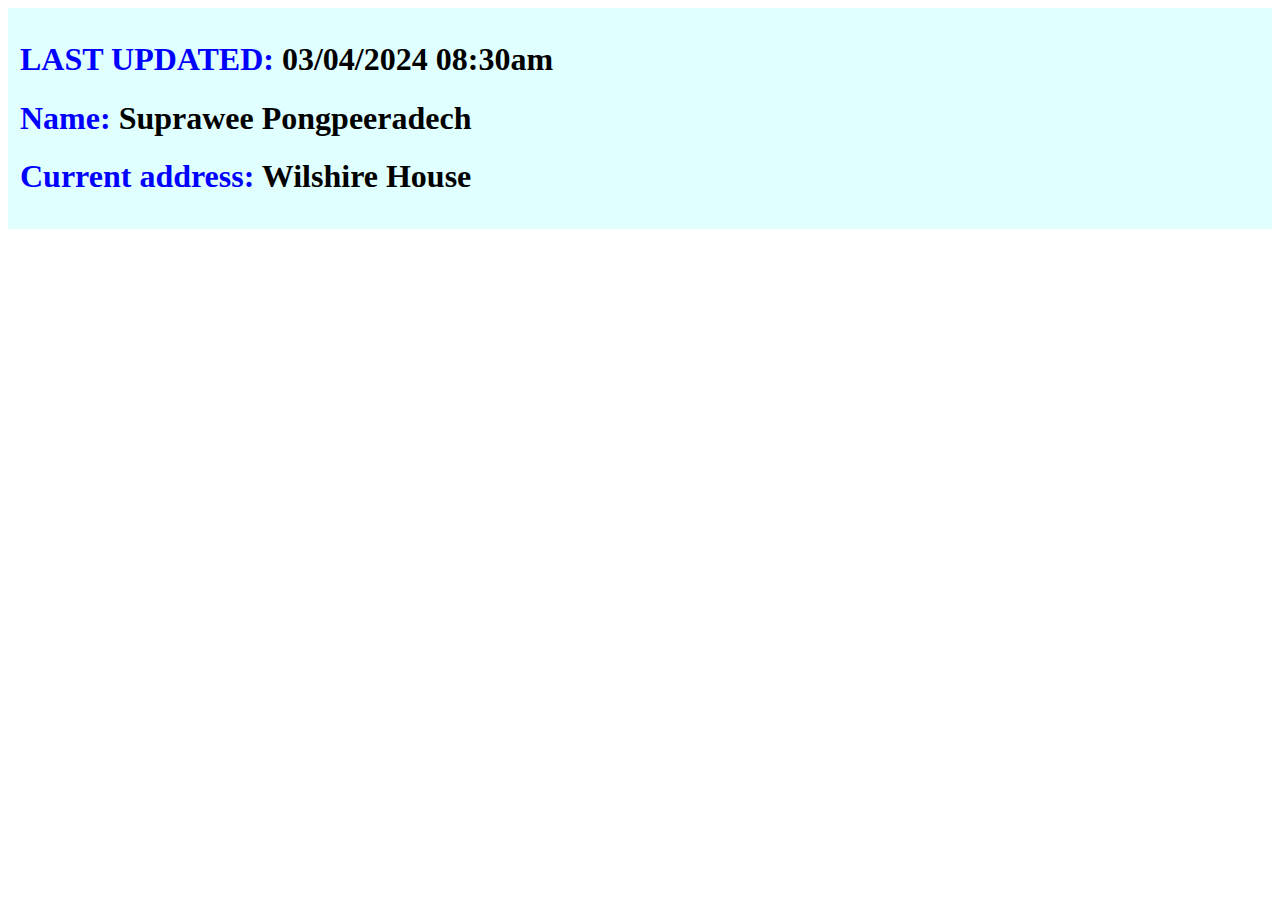
==== success.html @ f20eee07 "Add files via upload" ====
<!DOCTYPE html>
<html lang="en">
<head>
    <meta charset="UTF-8">
    <meta name="viewport" content="width=device-width, initial-scale=1.0">
    <title>Success</title>
    <link rel="stylesheet" href="style2.css">
</head>
<body>
    <div id="status-box">
    <h1><span id="status">LAST UPDATED:</span> 03/04/2024 08:30am</h1>
    <h1><span id="status">Name:</span> Suprawee Pongpeeradech</h1>
    <h1><span id="status">Current address:</span> Wilshire House </h1>
    </div>
</body>
</html>
---- style2.css ----
#status-box{
    margin: auto;
    padding: 12px;
    background-color: lightcyan;
}

#status{
    color: blue;
}
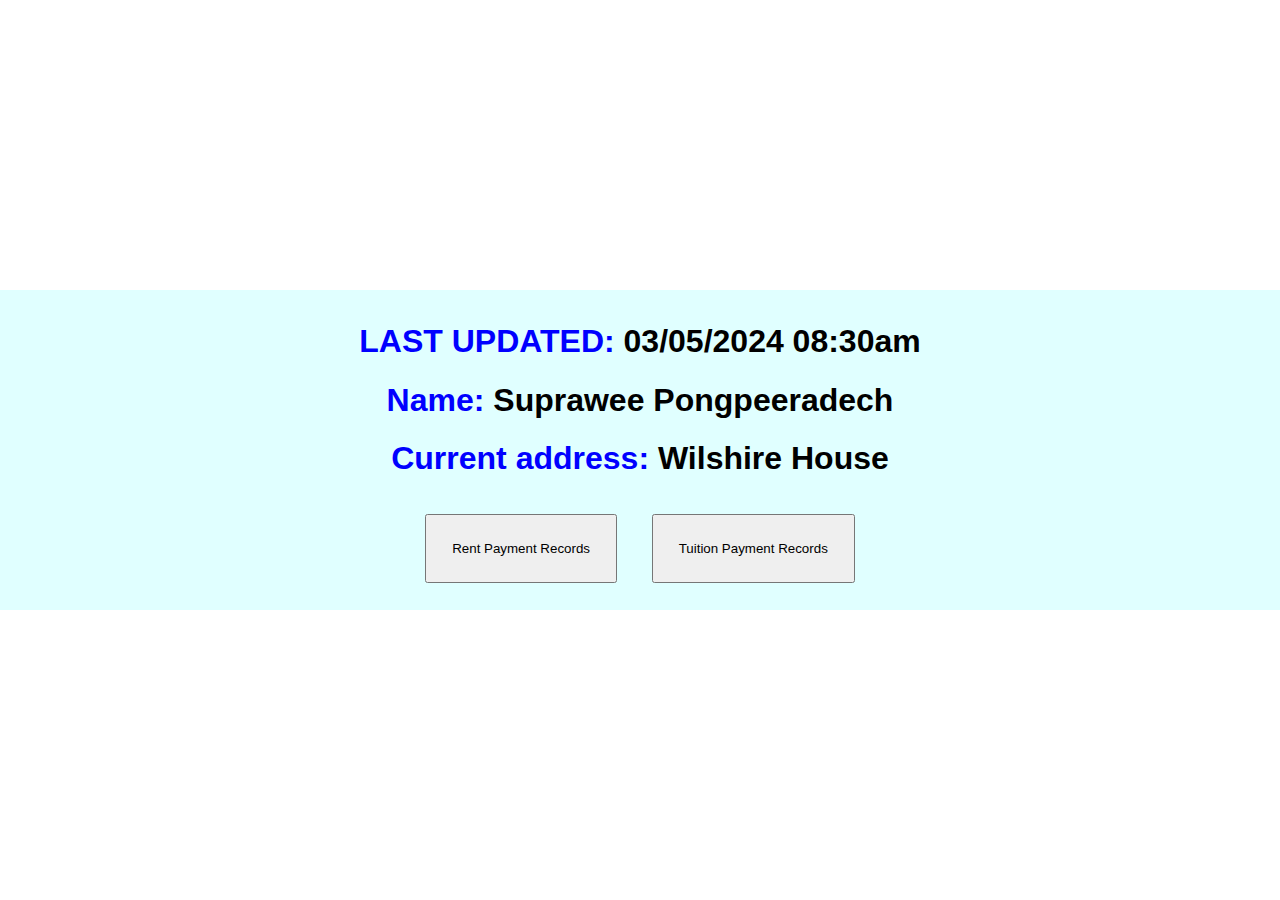
==== commit 696293fa: "Add files via upload" ====
--- a/success.html
+++ b/success.html
@@ -7,10 +7,14 @@
     <link rel="stylesheet" href="style2.css">
 </head>
 <body>
-    <div id="status-box">
-    <h1><span id="status">LAST UPDATED:</span> 03/04/2024 08:30am</h1>
-    <h1><span id="status">Name:</span> Suprawee Pongpeeradech</h1>
-    <h1><span id="status">Current address:</span> Wilshire House </h1>
+    <div id="status-box">   
+    <h1 id="info"><span id="status">LAST UPDATED:</span> 03/05/2024 08:30am</h1>
+    <h1 id="info"><span id="status">Name:</span> Suprawee Pongpeeradech</h1>
+    <h1 id="info"><span id="status">Current address:</span> Wilshire House </h1>
+    <div id="info">
+    <a href="https://drive.google.com/drive/u/0/folders/1RL18IRJlXwZUiCFvAb4Lt4LrNDcRtk6z"><input id="button" type="button" value="Rent Payment Records"></a>
+    <a href="https://drive.google.com/drive/folders/1cPGFNCO0fIloTuc9_acQflFBATLxqA08?usp=drive_link"><input id="button" type="button" value="Tuition Payment Records"></a>
+    </div>
     </div>
 </body>
 </html>
--- a/style2.css
+++ b/style2.css
@@ -2,8 +2,28 @@
     margin: auto;
     padding: 12px;
     background-color: lightcyan;
+    width: 100%;
 }
 
 #status{
     color: blue;
+}
+
+#info {
+    text-align: center;
+    align-items: center;
+}
+
+#button{
+    padding: 2%;
+    margin: 15px;
+}
+
+body {
+    font-family: Arial, sans-serif;
+    display: flex;
+    justify-content: center;
+    align-items: center;
+    height: 100vh;
+    margin: 0;
 }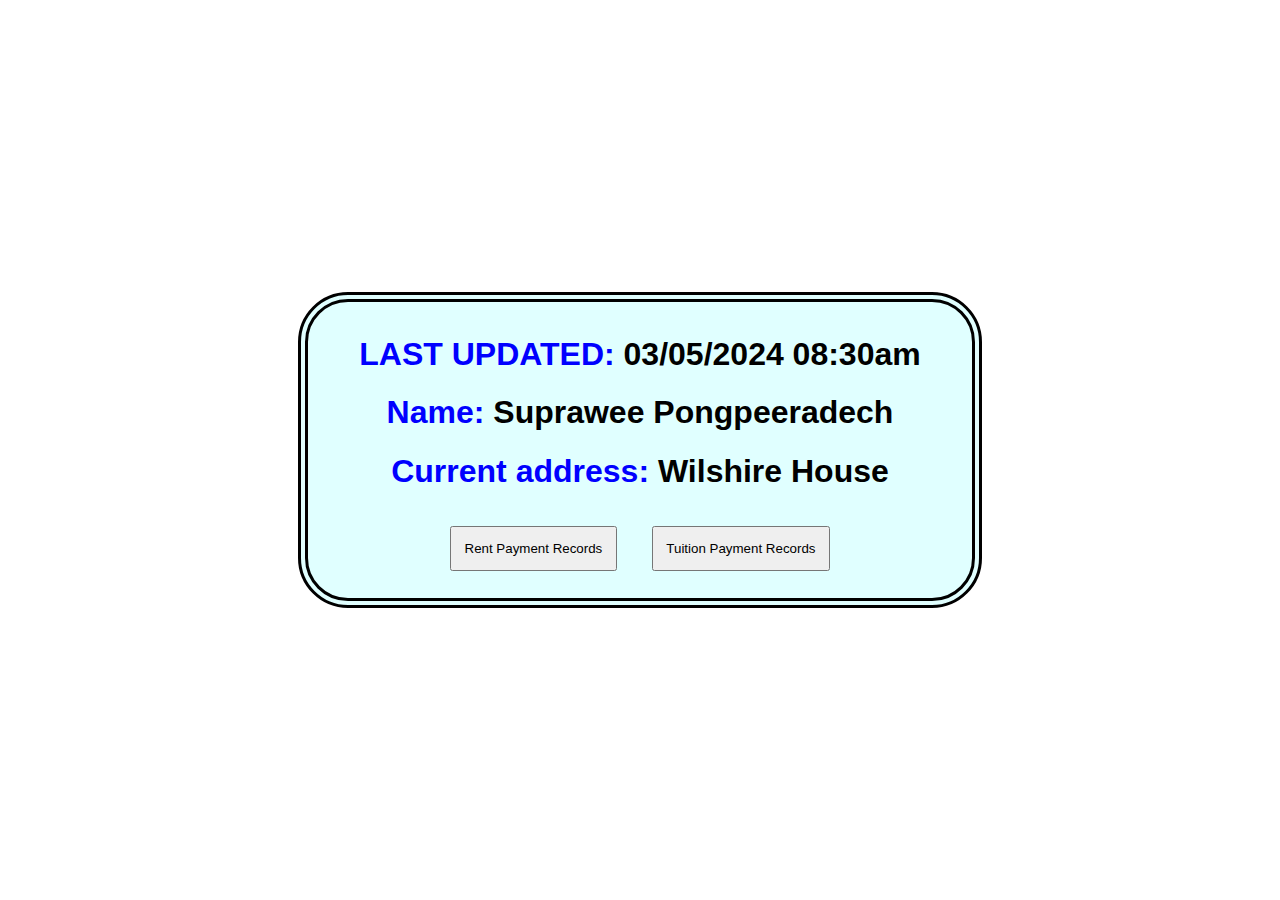
==== commit a44c6397: "Add files via upload" ====
--- a/success.html
+++ b/success.html
@@ -3,7 +3,7 @@
 <head>
     <meta charset="UTF-8">
     <meta name="viewport" content="width=device-width, initial-scale=1.0">
-    <title>Success</title>
+    <title>Suprawee's Records</title>
     <link rel="stylesheet" href="style2.css">
 </head>
 <body>
--- a/style2.css
+++ b/style2.css
@@ -2,7 +2,9 @@
     margin: auto;
     padding: 12px;
     background-color: lightcyan;
-    width: 100%;
+    width: 50%;
+    border: 10px double black;
+    border-radius: 50px;
 }
 
 #status{
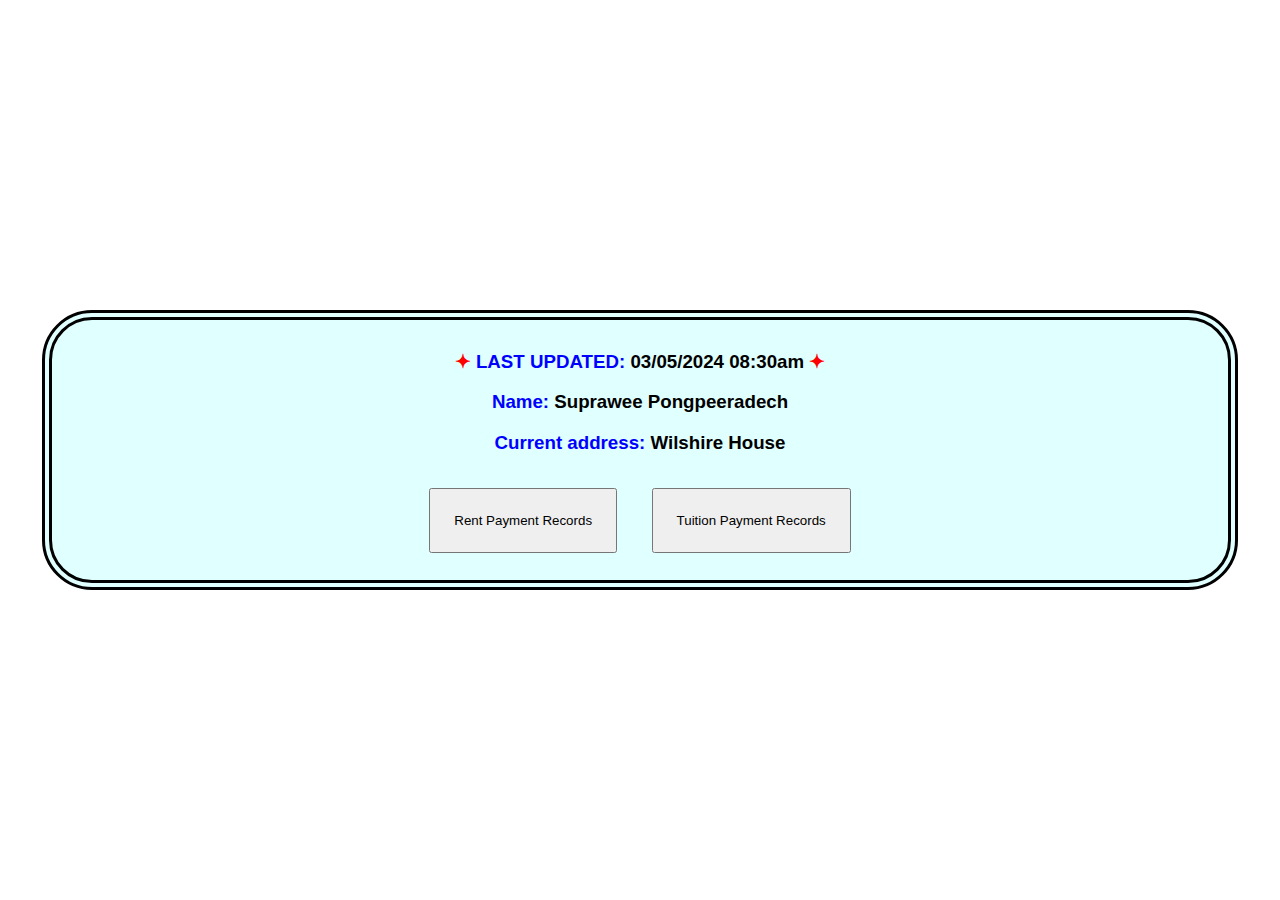
==== commit 9a9fdadd: "Add files via upload" ====
--- a/success.html
+++ b/success.html
@@ -8,9 +8,9 @@
 </head>
 <body>
     <div id="status-box">   
-    <h1 id="info"><span id="status">LAST UPDATED:</span> 03/05/2024 08:30am</h1>
-    <h1 id="info"><span id="status">Name:</span> Suprawee Pongpeeradech</h1>
-    <h1 id="info"><span id="status">Current address:</span> Wilshire House </h1>
+    <h3 id="info"><span class="blinking-text">✦ </span><span id="status">LAST UPDATED:</span> 03/05/2024 08:30am<span class="blinking-text"> ✦</span></h1>
+    <h3 id="info"><span id="status">Name:</span> Suprawee Pongpeeradech</h1>
+    <h3 id="info"><span id="status">Current address:</span> Wilshire House </h1>
     <div id="info">
     <a href="https://drive.google.com/drive/u/0/folders/1RL18IRJlXwZUiCFvAb4Lt4LrNDcRtk6z"><input id="button" type="button" value="Rent Payment Records"></a>
     <a href="https://drive.google.com/drive/folders/1cPGFNCO0fIloTuc9_acQflFBATLxqA08?usp=drive_link"><input id="button" type="button" value="Tuition Payment Records"></a>
--- a/style2.css
+++ b/style2.css
@@ -2,7 +2,7 @@
     margin: auto;
     padding: 12px;
     background-color: lightcyan;
-    width: 50%;
+    width: 90%;
     border: 10px double black;
     border-radius: 50px;
 }
@@ -28,4 +28,17 @@
     align-items: center;
     height: 100vh;
     margin: 0;
-}+}
+
+@keyframes blink {
+    0% { opacity: 1; }
+    25% { opacity: 1; }
+    50% { opacity: 0;}
+    75% { opacity: 1; }
+    100% { opacity: 1; }
+  }
+  
+.blinking-text {
+    animation: blink 2s linear infinite;
+    color: red;
+  }